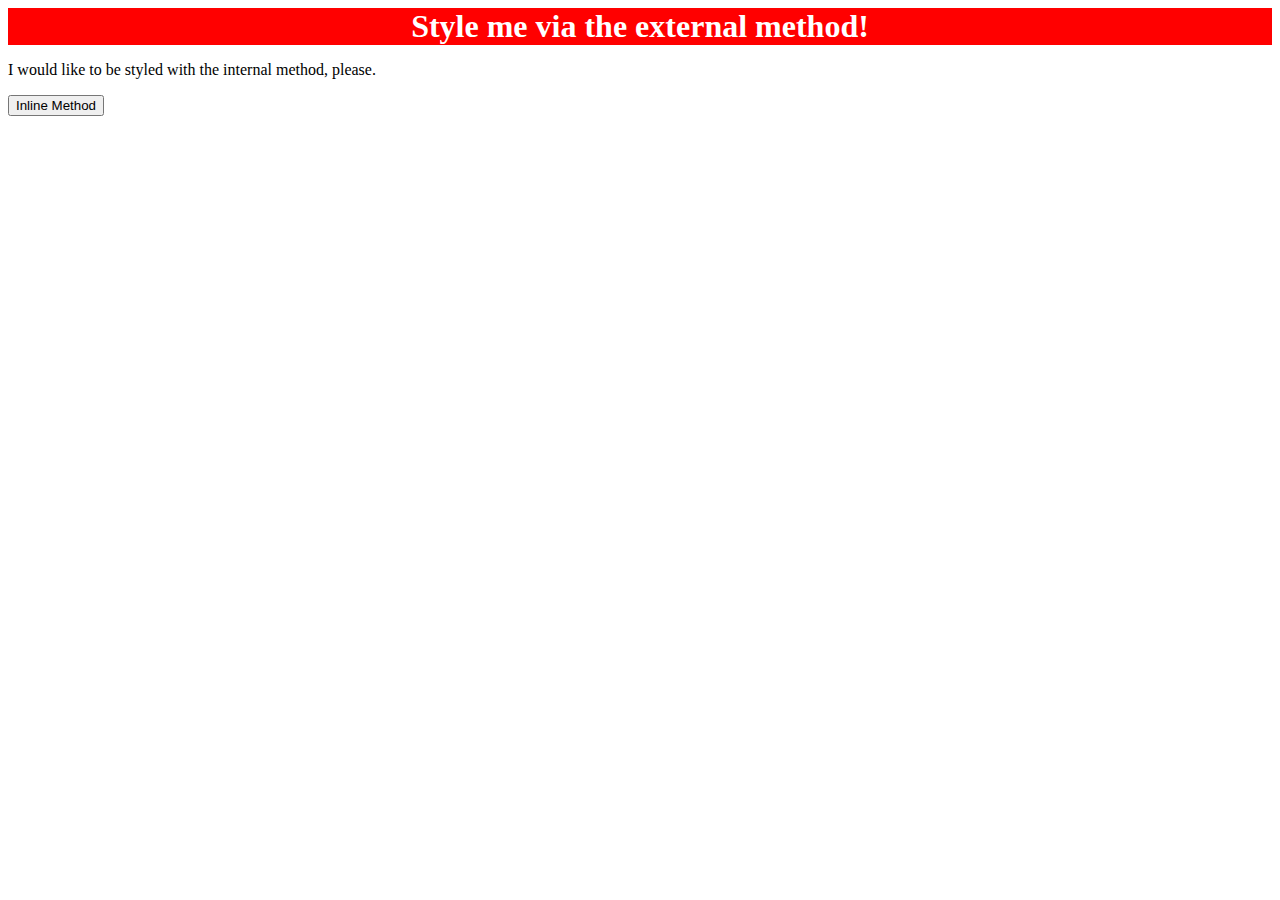
==== foundations/01-css-methods/index.html @ 07d5bd1d "Add CSS via external method and update index" ====
<!DOCTYPE html>
<html lang="en">
  <head>
    <meta charset="UTF-8">
    <meta http-equiv="X-UA-Compatible" content="IE=edge">
    <meta name="viewport" content="width=device-width, initial-scale=1.0">
    <link rel="stylesheet" href="./css/style.css">
    <title>Methods for Adding CSS</title>
  </head>
  <body>
    <div>Style me via the external method!</div>
    <p>I would like to be styled with the internal method, please.</p>
    <button>Inline Method</button>
  </body>
</html>
---- foundations/01-css-methods/css/style.css ----
div {
    background-color: red;
    color: white;
    font-size: 32px;
    text-align: center;
    font-weight: bold;
}
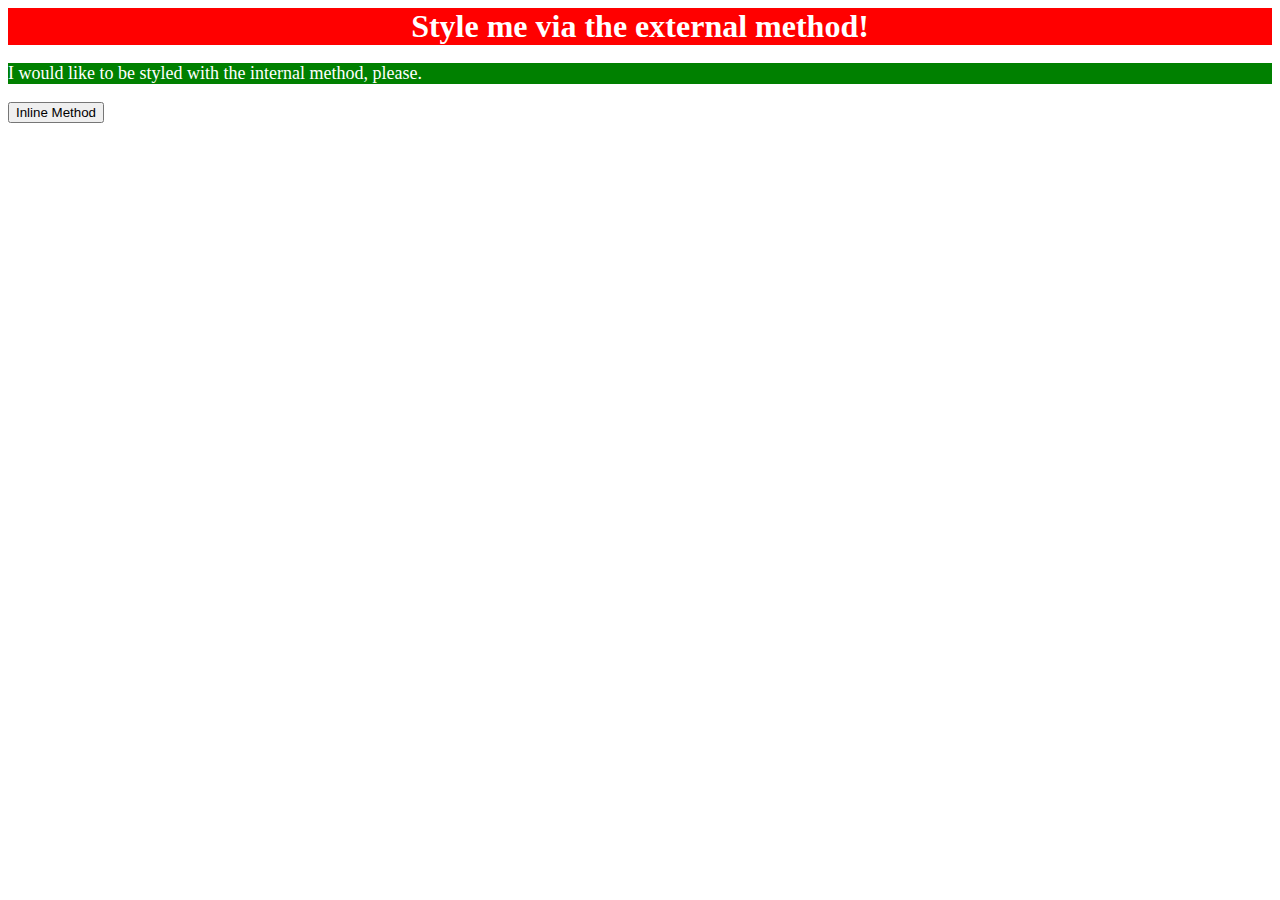
==== commit d34253b7: "01-css-methods: Add internal CSS into index" ====
--- a/foundations/01-css-methods/index.html
+++ b/foundations/01-css-methods/index.html
@@ -5,6 +5,13 @@
     <meta http-equiv="X-UA-Compatible" content="IE=edge">
     <meta name="viewport" content="width=device-width, initial-scale=1.0">
     <link rel="stylesheet" href="./css/style.css">
+    <style>
+      p {
+        background-color: green; 
+        color: white; 
+        font-size: 18px;
+      }
+    </style>
     <title>Methods for Adding CSS</title>
   </head>
   <body>
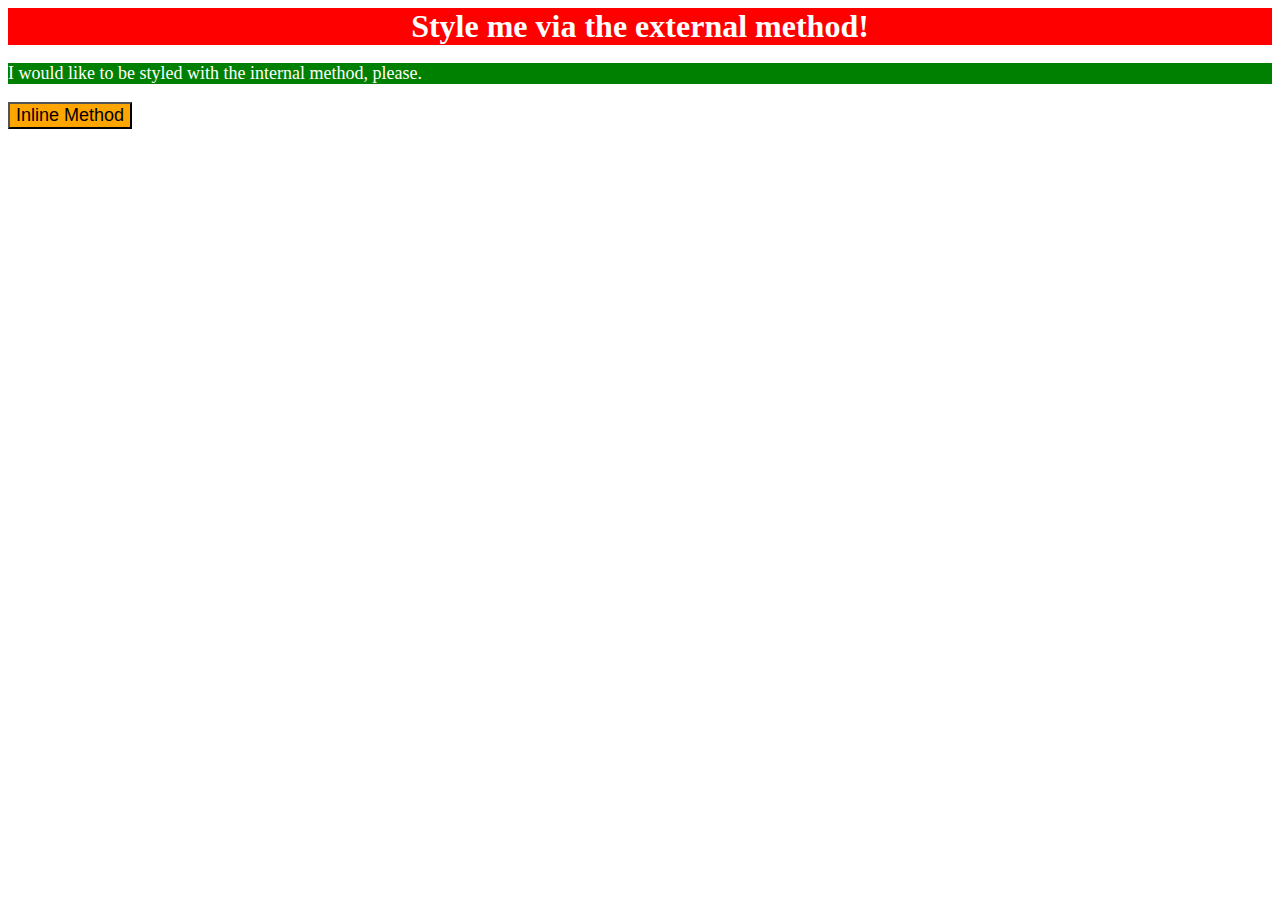
==== commit 92d0845f: "01-css-methods: Add inline CSS into index" ====
--- a/foundations/01-css-methods/index.html
+++ b/foundations/01-css-methods/index.html
@@ -17,6 +17,6 @@
   <body>
     <div>Style me via the external method!</div>
     <p>I would like to be styled with the internal method, please.</p>
-    <button>Inline Method</button>
+    <button style="background-color: orange; font-size: 18px;">Inline Method</button>
   </body>
 </html>